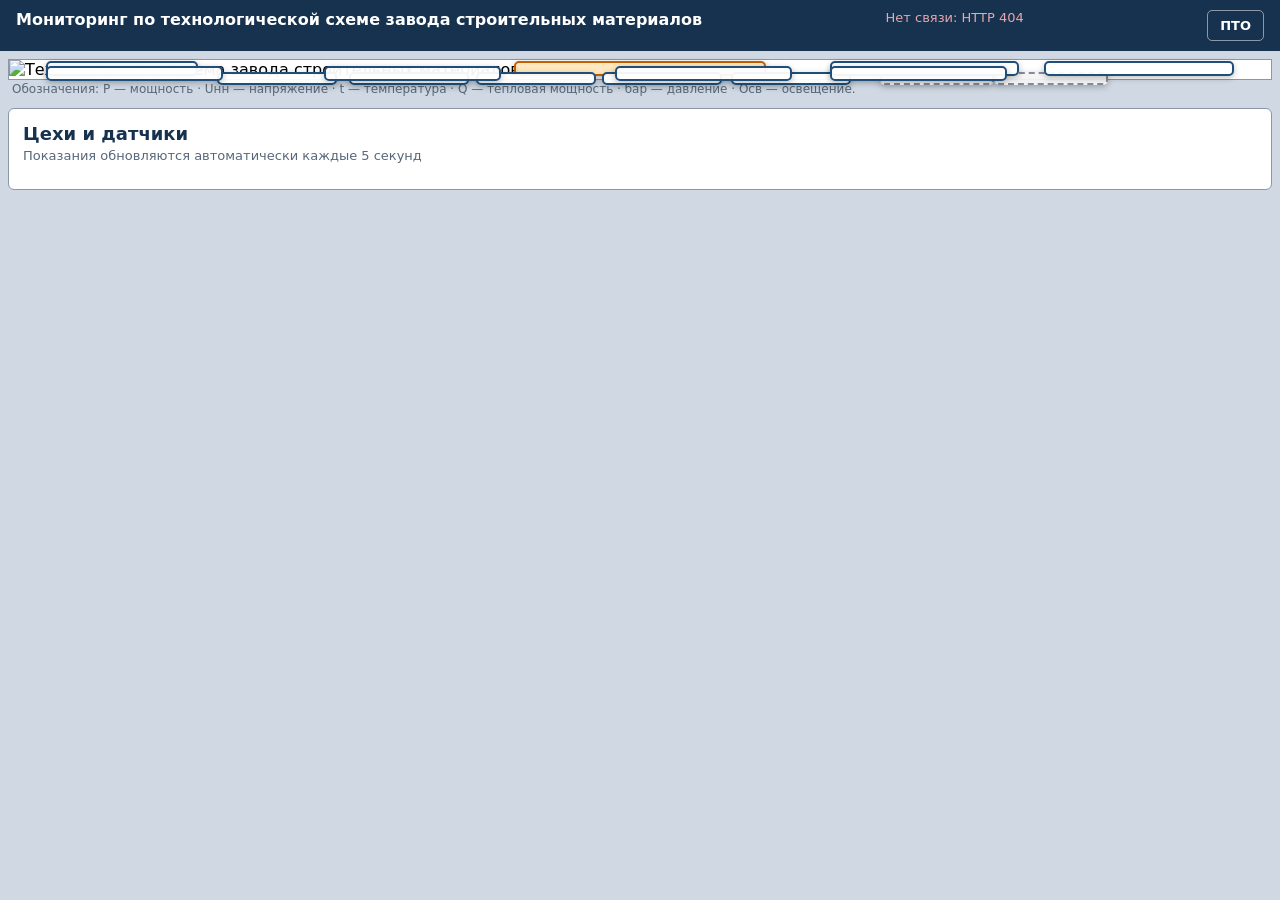
==== services/frontend/static/index.html @ 86420192 "initial project structure" ====
<!DOCTYPE html>
<html lang="ru">
<head>
  <meta charset="utf-8">
  <meta name="viewport" content="width=device-width, initial-scale=1">
  <title>Завод строительных материалов — схема</title>
  <style>
    * { box-sizing: border-box; }
    body { margin: 0; background: #cfd8e3; font-family: Segoe UI, system-ui, sans-serif; }
    header {
      background: #16324f;
      color: #fff;
      padding: 10px 16px;
      display: flex;
      justify-content: space-between;
      gap: 12px;
    }
    header h1 { margin: 0; font-size: 16px; }
    header .meta { font-size: 13px; opacity: 0.9; }
    header .err { color: #ffb4b4; }
    .pto-link {
      align-self: center;
      padding: 7px 12px;
      border: 1px solid rgba(255,255,255,.5);
      border-radius: 5px;
      color: #fff;
      text-decoration: none;
      font-size: 13px;
      font-weight: 600;
      white-space: nowrap;
    }
    .pto-link:hover, .pto-link:focus-visible { background: rgba(255,255,255,.12); }
    .wrap { max-width: 1600px; margin: 0 auto; padding: 8px; }
    .scheme { position: relative; }
    .scheme img {
      width: 100%;
      height: auto;
      display: block;
      background: #fff;
      border: 1px solid #8a97a6;
    }
    .spot {
      position: absolute;
      padding: 5px 7px 6px;
      background: rgba(255, 255, 255, 0.94);
      border: 2px solid #1f4e79;
      border-radius: 5px;
      font-size: 12px;
      line-height: 1.2;
      color: #102033;
      box-shadow: 0 2px 6px rgba(0,0,0,.25);
    }
    .spot.ktp { background: rgba(255, 232, 190, 0.96); border-color: #c45e00; }
    .spot.reserve { border-style: dashed; border-color: #889; color: #667; background: rgba(245,245,245,.92); }
    .spot .site-name { display: block; margin: 0 0 3px; overflow: hidden; color: #16324f; font-size: 10px; font-weight: 700; line-height: 1.1; text-overflow: ellipsis; white-space: nowrap; }
    .spot .metrics { margin: 0; padding: 0; list-style: none; font-variant-numeric: tabular-nums; }
    .spot .metrics li { display: flex; justify-content: space-between; gap: 10px; font-weight: 600; }
    .spot[data-id^="workshop-"] { padding: 4px 5px 5px; font-size: 10px; }
    .spot[data-id^="workshop-"] .metrics li { gap: 3px; }
    .spot[data-id^="workshop-"] .metrics b { font-size: 9px; white-space: nowrap; }
    .spot .empty { font-weight: 600; color: #667; }
    .metric-legend { margin: 0 4px 8px; color: #586779; font-size: 12px; line-height: 1.5; }
    .workshops-panel {
      margin-top: 10px;
      padding: 14px;
      background: #fff;
      border: 1px solid #8a97a6;
      border-radius: 6px;
    }
    .workshops-panel h2 { margin: 0 0 4px; color: #16324f; font-size: 18px; }
    .workshops-hint { margin: 0 0 12px; color: #586779; font-size: 13px; }
    .workshops-grid { display: grid; grid-template-columns: repeat(2, minmax(0, 1fr)); gap: 8px; }
    .workshop-card { padding: 11px 12px; border: 1px solid #d5dde6; border-left: 4px solid #2f75a5; border-radius: 5px; }
    .workshop-card h3 { margin: 0 0 9px; color: #203b55; font-size: 15px; }
    .sensor-values { display: grid; grid-template-columns: repeat(4, minmax(0, 1fr)); gap: 8px; }
    .sensor { min-width: 0; padding: 7px 8px; background: #f2f6fa; border-radius: 4px; }
    .sensor-label { display: block; margin-bottom: 3px; color: #637387; font-size: 11px; }
    .sensor-value { display: block; overflow-wrap: anywhere; color: #172d42; font-size: 14px; font-weight: 700; font-variant-numeric: tabular-nums; }
    .sensor-value.missing { color: #8290a0; font-weight: 500; }
    @media (max-width: 760px) {
      header { flex-wrap: wrap; }
      .workshops-grid { grid-template-columns: 1fr; }
      .sensor-values { grid-template-columns: repeat(2, minmax(0, 1fr)); }
    }
  </style>
</head>
<body>
  <header>
    <h1>Мониторинг по технологической схеме завода строительных материалов</h1>
    <div class="meta" id="meta">Подключение…</div>
    <a class="pto-link" id="pto-link" href="http://127.0.0.1:8086/ui">ПТО</a>
  </header>
  <div class="wrap">
    <div class="scheme">
      <img id="scheme" src="/ui/scheme" alt="Технологическая схема завода строительных материалов">
      <div class="spot" data-id="abk" style="left:3%;top:10%;width:12%"></div>
      <div class="spot ktp" data-id="ktp-1" style="left:40%;top:10%;width:20%"></div>

      <div class="spot" data-id="workshop-raw-prep" style="left:16.5%;top:61%;width:9.5%"></div>
      <div class="spot" data-id="workshop-dry-mix-1" style="left:27%;top:61%;width:9.5%"></div>
      <div class="spot" data-id="workshop-dry-mix-2" style="left:37%;top:61%;width:9.5%"></div>
      <div class="spot" data-id="workshop-emulsion" style="left:47%;top:61%;width:9.5%"></div>
      <div class="spot" data-id="workshop-compressor" style="left:57.2%;top:61%;width:9.5%"></div>
      <div class="spot reserve" data-id="workshop-reserve-1" style="left:69%;top:61%;width:9%"></div>
      <div class="spot reserve" data-id="workshop-reserve-2" style="left:78%;top:61%;width:9%"></div>
      <div class="spot" data-id="boiler-main" style="left:65%;top:10%;width:15%"></div>
      <div class="spot" data-id="boiler-backup" style="left:82%;top:10%;width:15%"></div>

      <div class="spot" data-id="warehouse-raw" style="left:3%;top:34%;width:14%"></div>
      <div class="spot" data-id="warehouse-fg-1" style="left:25%;top:34%;width:14%"></div>
      <div class="spot" data-id="warehouse-fg-2" style="left:48%;top:34%;width:14%"></div>
      <div class="spot" data-id="warehouse-fuel" style="left:65%;top:34%;width:14%"></div>
    </div>
    <p class="metric-legend">Обозначения: P — мощность · Uнн — напряжение · t — температура · Q — тепловая мощность · бар — давление · Осв — освещение.</p>
    <section class="workshops-panel" aria-labelledby="workshops-title">
      <h2 id="workshops-title">Цехи и датчики</h2>
      <p class="workshops-hint">Показания обновляются автоматически каждые 5 секунд</p>
      <div class="workshops-grid" id="workshops" aria-live="polite"></div>
    </section>
  </div>
  <script>
    document.getElementById("pto-link").href = `${window.location.protocol}//${window.location.hostname}:8086/ui`;
    const METRICS = {
      power_kw: "P", lighting_kw: "Осв", voltage_lv_v: "Uнн", voltage_v: "U",
      current_a: "I", temp_c: "t", oil_temp_c: "t масла",
      heat_mw: "Q", pressure_bar: "бар"
    };
    const SITE_LABELS = {
      abk: "АБК", "ktp-1": "КТП",
      "workshop-raw-prep": "Сырьё",
      "workshop-dry-mix-1": "Смеси 1",
      "workshop-dry-mix-2": "Смеси 2",
      "workshop-emulsion": "Эмульсия",
      "workshop-compressor": "Компр.",
      "workshop-reserve-1": "Резерв 1",
      "workshop-reserve-2": "Резерв 2",
      "boiler-main": "Котельная осн.", "boiler-backup": "Котельная резервная",
      "warehouse-raw": "Склад сырья",
      "warehouse-fg-1": "Склад ГП 1", "warehouse-fg-2": "Склад ГП 2",
      "warehouse-fuel": "Склад ГСМ"
    };
    const SHOW = {
      workshop: ["power_kw", "temp_c"],
      boiler: ["heat_mw", "pressure_bar"],
      warehouse: ["temp_c", "lighting_kw"],
      abk: ["temp_c", "lighting_kw"],
      ktp: ["power_kw", "voltage_lv_v", "oil_temp_c"]
    };
    const WORKSHOP_METRICS = [
      { key: "power_kw", label: "Мощность", unit: "кВт" },
      { key: "voltage_v", label: "Напряжение", unit: "В" },
      { key: "current_a", label: "Ток", unit: "А" },
      { key: "temp_c", label: "Температура", unit: "°C" }
    ];

    function escapeHTML(value) {
      return String(value).replace(/[&<>"']/g, char => ({
        "&": "&amp;", "<": "&lt;", ">": "&gt;", '"': "&quot;", "'": "&#39;"
      })[char]);
    }

    function renderWorkshops(sites) {
      const workshops = sites.filter(site => site.type === "workshop" && site.status === "active");
      document.getElementById("workshops").innerHTML = workshops.map(site => {
        const readings = Object.fromEntries((site.metrics || []).map(metric => [metric.metric, metric]));
        const sensors = WORKSHOP_METRICS.map(({ key, label, unit }) => {
          const reading = readings[key];
          const value = reading ? `${reading.value} ${reading.unit || unit}` : "Нет данных";
          return `<div class="sensor"><span class="sensor-label">${label}</span><span class="sensor-value${reading ? "" : " missing"}">${escapeHTML(value)}</span></div>`;
        }).join("");
        return `<article class="workshop-card"><h3>${escapeHTML(site.name)}</h3><div class="sensor-values">${sensors}</div></article>`;
      }).join("") || '<p class="workshops-hint">Активные цехи пока не найдены</p>';
    }

    function htmlFor(site) {
      if (!site) return '<span class="empty">—</span>';
      const title = `<span class="site-name">${escapeHTML(SITE_LABELS[site.id] || site.name)}</span>`;
      if (site.status === "reserved") return title + '<span class="empty">резерв</span>';
      const map = Object.fromEntries((site.metrics || []).map(m => [m.metric, m]));
      const rows = (SHOW[site.type] || []).map(k => map[k]).filter(Boolean);
      if (!rows.length) return title + '<span class="empty">нет данных</span>';
      return title + '<ul class="metrics">' + rows.map(m =>
        `<li><span>${METRICS[m.metric] || escapeHTML(m.metric)}</span><b>${escapeHTML(`${m.value} ${m.unit || ""}`)}</b></li>`
      ).join("") + "</ul>";
    }

    async function refresh() {
      const meta = document.getElementById("meta");
      try {
        const res = await fetch("/ui/data");
        if (!res.ok) throw new Error("HTTP " + res.status);
        const data = await res.json();
        renderWorkshops(data.sites);
        const byId = Object.fromEntries(data.sites.map(s => [s.id, s]));
        document.querySelectorAll("[data-id]").forEach(el => {
          el.innerHTML = htmlFor(byId[el.dataset.id]);
        });
        meta.textContent = "Онлайн · " + new Date(data.updated).toLocaleTimeString("ru-RU");
      } catch (e) {
        meta.innerHTML = '<span class="err">Нет связи: ' + e.message + "</span>";
      }
    }
    refresh();
    setInterval(refresh, 5000);
  </script>
</body>
</html>
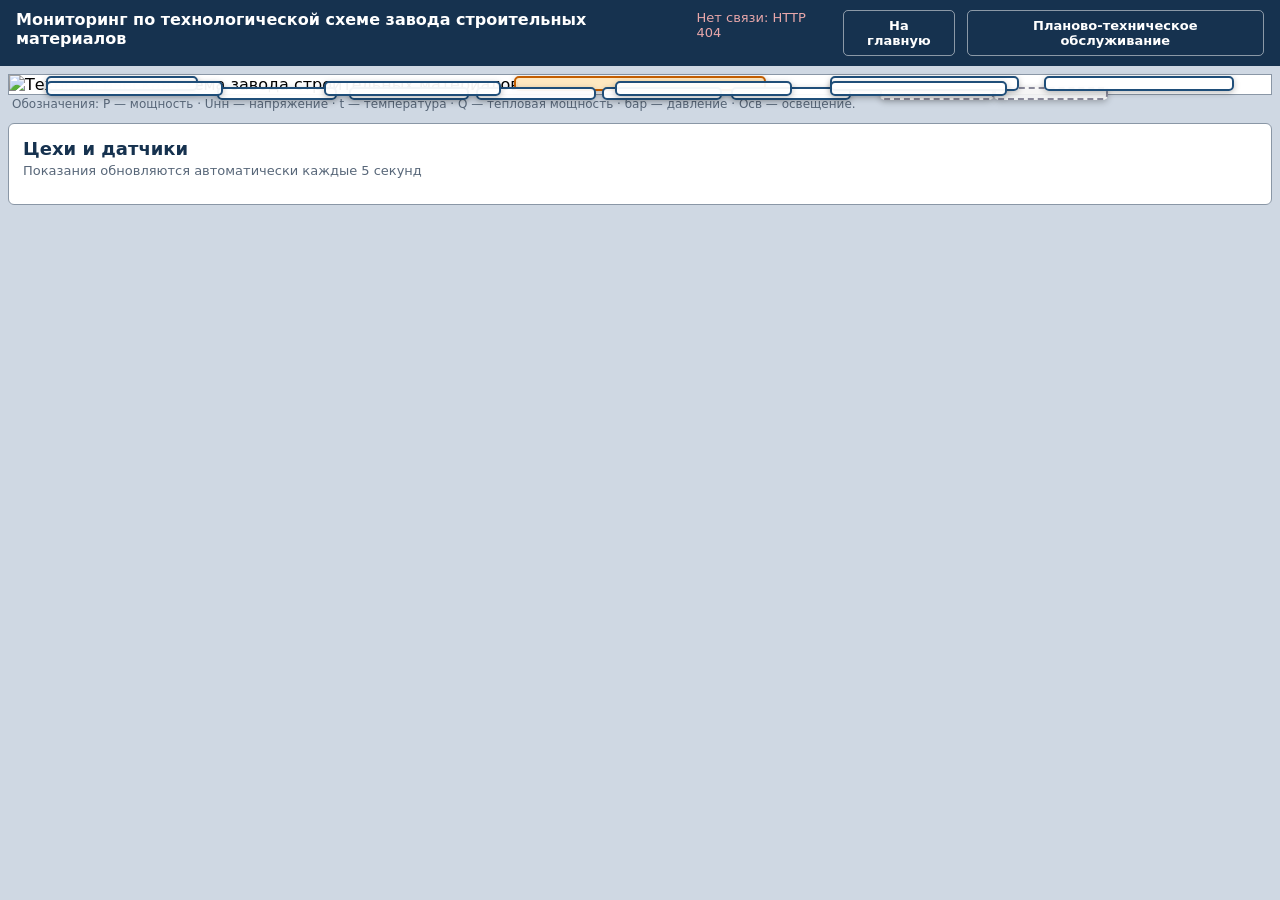
==== commit 9e8eb88e: "Update factory interface and shared login" ====
--- a/services/frontend/static/index.html
+++ b/services/frontend/static/index.html
@@ -27,7 +27,8 @@
       text-decoration: none;
       font-size: 13px;
       font-weight: 600;
-      white-space: nowrap;
+      max-width: min(320px, 100%);
+      text-align: center;
     }
     .pto-link:hover, .pto-link:focus-visible { background: rgba(255,255,255,.12); }
     .wrap { max-width: 1600px; margin: 0 auto; padding: 8px; }
@@ -88,7 +89,8 @@
   <header>
     <h1>Мониторинг по технологической схеме завода строительных материалов</h1>
     <div class="meta" id="meta">Подключение…</div>
-    <a class="pto-link" id="pto-link" href="http://127.0.0.1:8086/ui">ПТО</a>
+    <a class="pto-link" href="/ui">На главную</a>
+    <a class="pto-link" id="pto-link" href="http://127.0.0.1:8086/ui">Планово-техническое обслуживание</a>
   </header>
   <div class="wrap">
     <div class="scheme">
